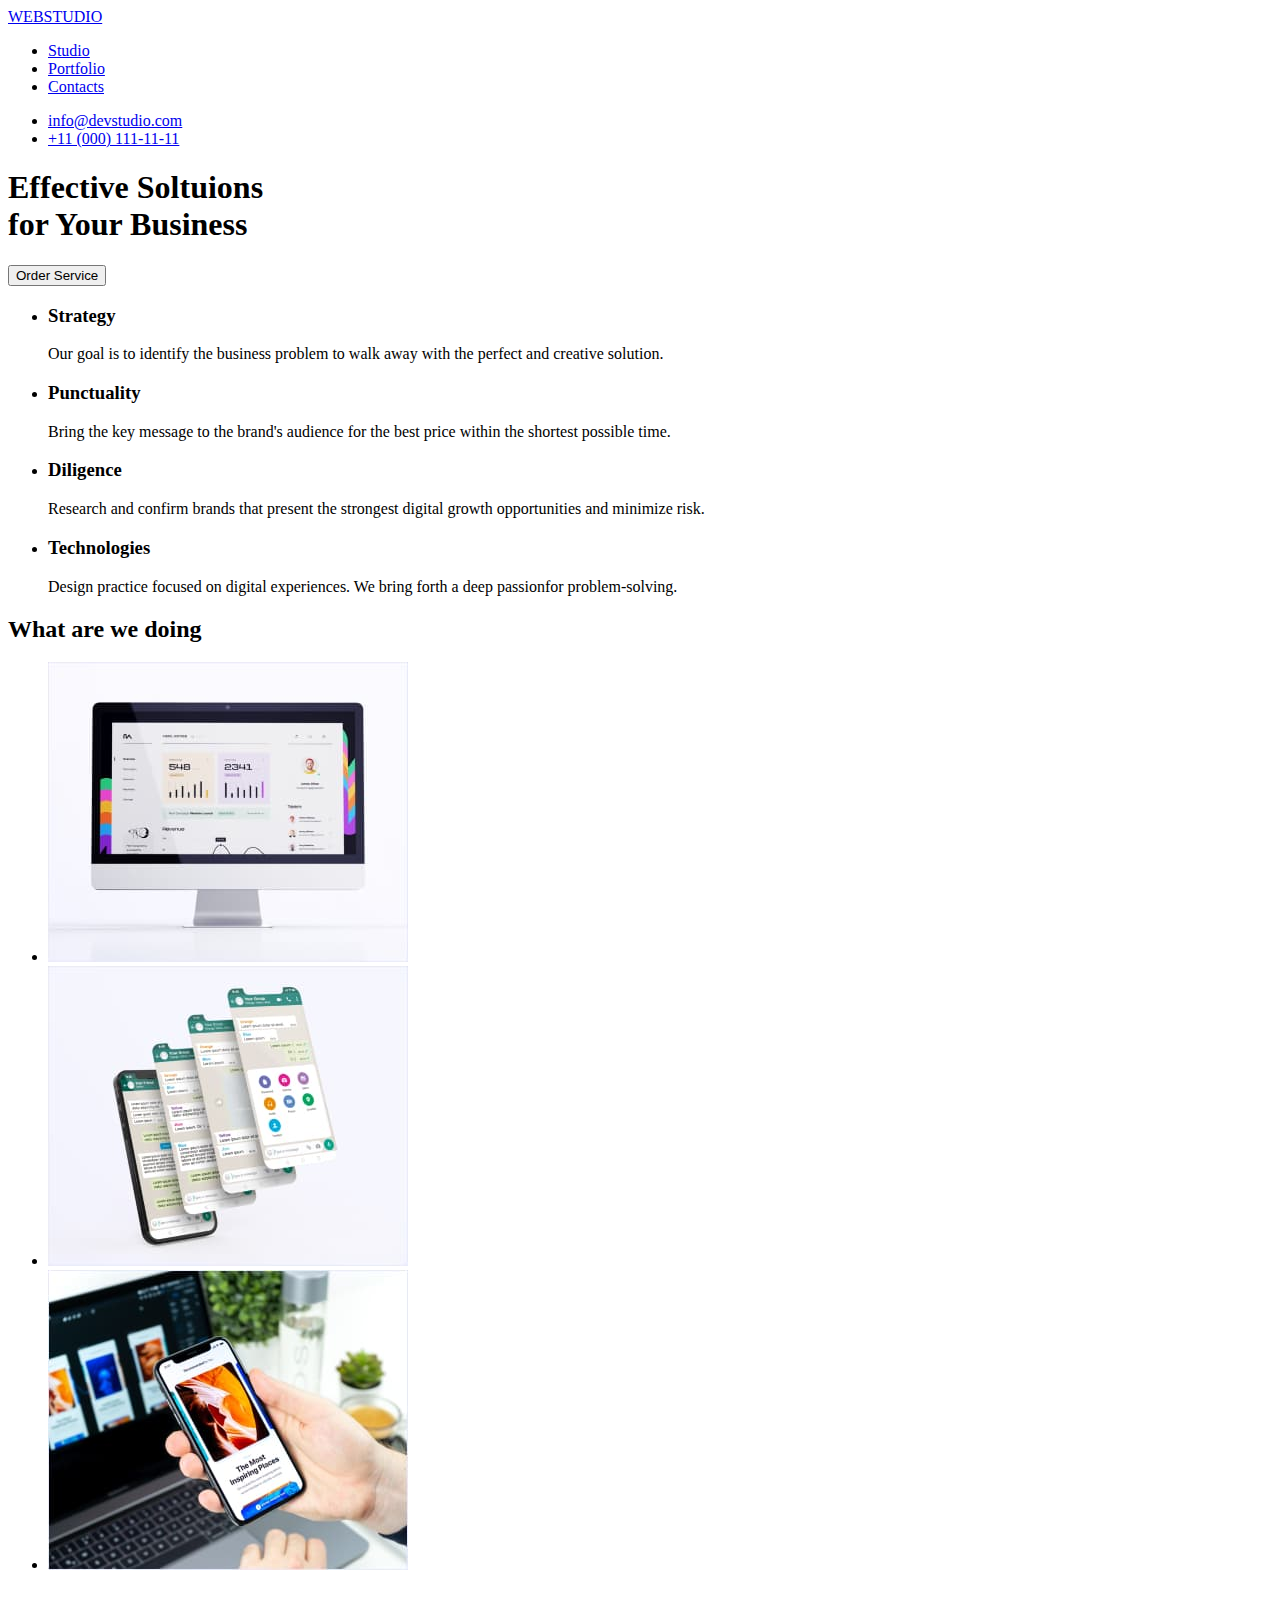
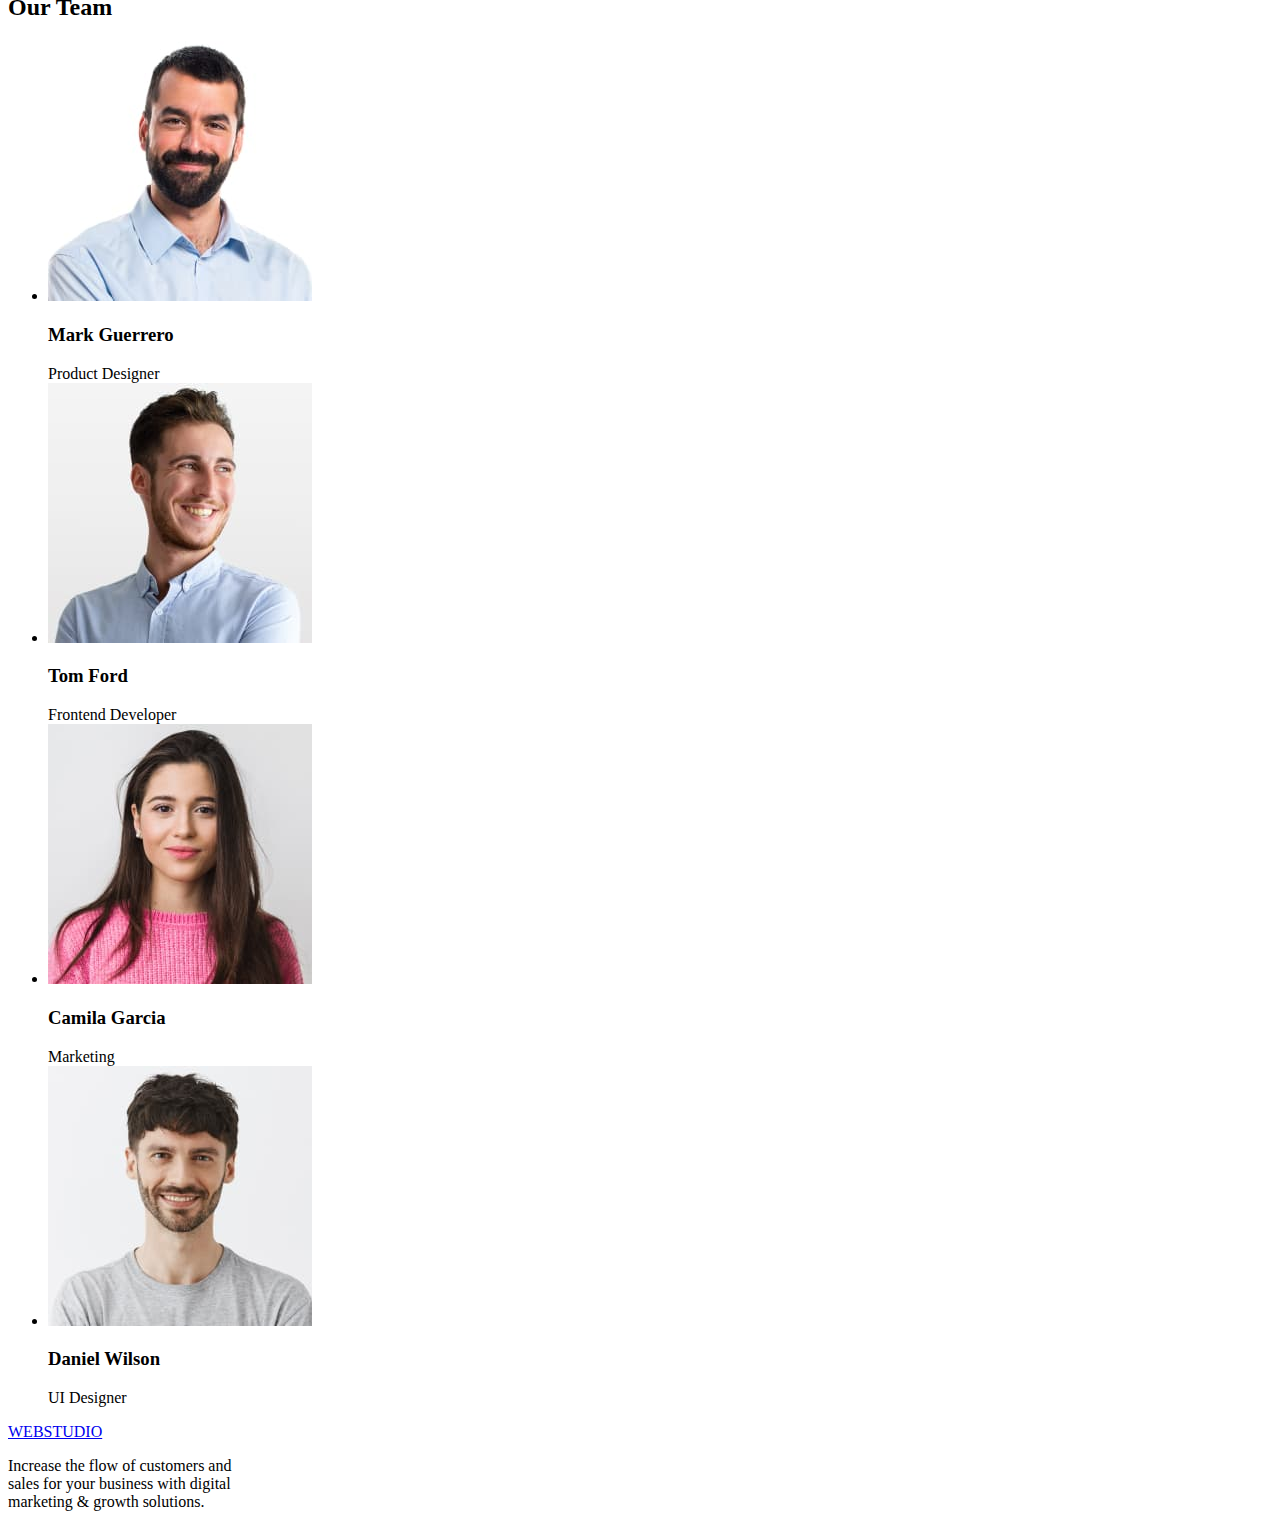
==== index.html @ a36244c7 "Initial commit" ====
<!DOCTYPE html>
<html lang="en">
  <head>
    <meta charset="UTF-8" />
    <meta name="viewport" content="width=device-width, initial-scale=1.0" />
    <title>WEBSTUDIO</title>
  </head>
  <body>
    <header>
      <nav>
        <a href="/">WEBSTUDIO</a>
        <ul>
          <li><a href="/">Studio</a></li>
          <li><a href="/">Portfolio</a></li>
          <li><a href="/">Contacts</a></li>
        </ul>
      </nav>
      <ul>
        <li><a href="mailto:info@devstudio.com">info@devstudio.com</a></li>
        <li><a href="tel:+110001111111">+11 (000) 111-11-11</a></li>
      </ul>
    </header>

    <main>
      <section>
        <h1>
          Effective Soltuions <br />
          for Your Business
        </h1>
        <button type="button">Order Service</button>

        <ul>
          <li>
            <h3>Strategy</h3>
            Our goal is to identify the business problem to walk away with the
            perfect and creative solution.
          </li>
          <li>
            <h3>Punctuality</h3>
            Bring the key message to the brand's audience for the best price
            within the shortest possible time.
          </li>
          <li>
            <h3>Diligence</h3>
            Research and confirm brands that present the strongest digital
            growth opportunities and minimize risk.
          </li>
          <li>
            <h3>Technologies</h3>
            Design practice focused on digital experiences. We bring forth a
            deep passionfor problem-solving.
          </li>
        </ul>
      </section>

      <section>
        <h2>What are we doing</h2>
        <ul>
          <li>
            <img
              src="images/img1.jpg"
              width="360"
              height="300"
              alt="image of iMac"
            />
          </li>
          <li>
            <img
              src="images/img2.jpg"
              width="360"
              height="300"
              alt="image of iphone"
            />
          </li>
          <li>
            <img
              src="images/img3.jpg"
              width="360"
              height="300"
              alt="image of iphone and macbook"
            />
          </li>
        </ul>
      </section>

      <section>
        <h2>Our Team</h2>
        <ul>
          <li>
            <img
              src="images/Mark.jpg"
              width="264"
              height="260"
              alt="image of
            Mark Guerrero"
            />
            <h3>Mark Guerrero</h3>
            Product Designer
          </li>

          <li>
            <img src="images/Tom.jpg" width="264" height="260" alt="Tom Ford" />
            <h3>Tom Ford</h3>
            Frontend Developer
          </li>

          <li>
            <img
              src="images/Camila.jpg"
              width="264"
              height="260"
              alt="image of
            Camila Garcia"
            />
            <h3>Camila Garcia</h3>
            Marketing
          </li>

          <li>
            <img
              src="images/Daniel.jpg"
              width="264"
              height="260"
              alt="image of
            Daniel Wilson"
            />
            <h3>Daniel Wilson</h3>
            UI Designer
          </li>
        </ul>
      </section>
    </main>

    <footer>
      <a href="/">WEBSTUDIO</a>
      <p>
        Increase the flow of customers and <br />
        sales for your business with digital <br />
        marketing & growth solutions.
      </p>
    </footer>
  </body>
</html>
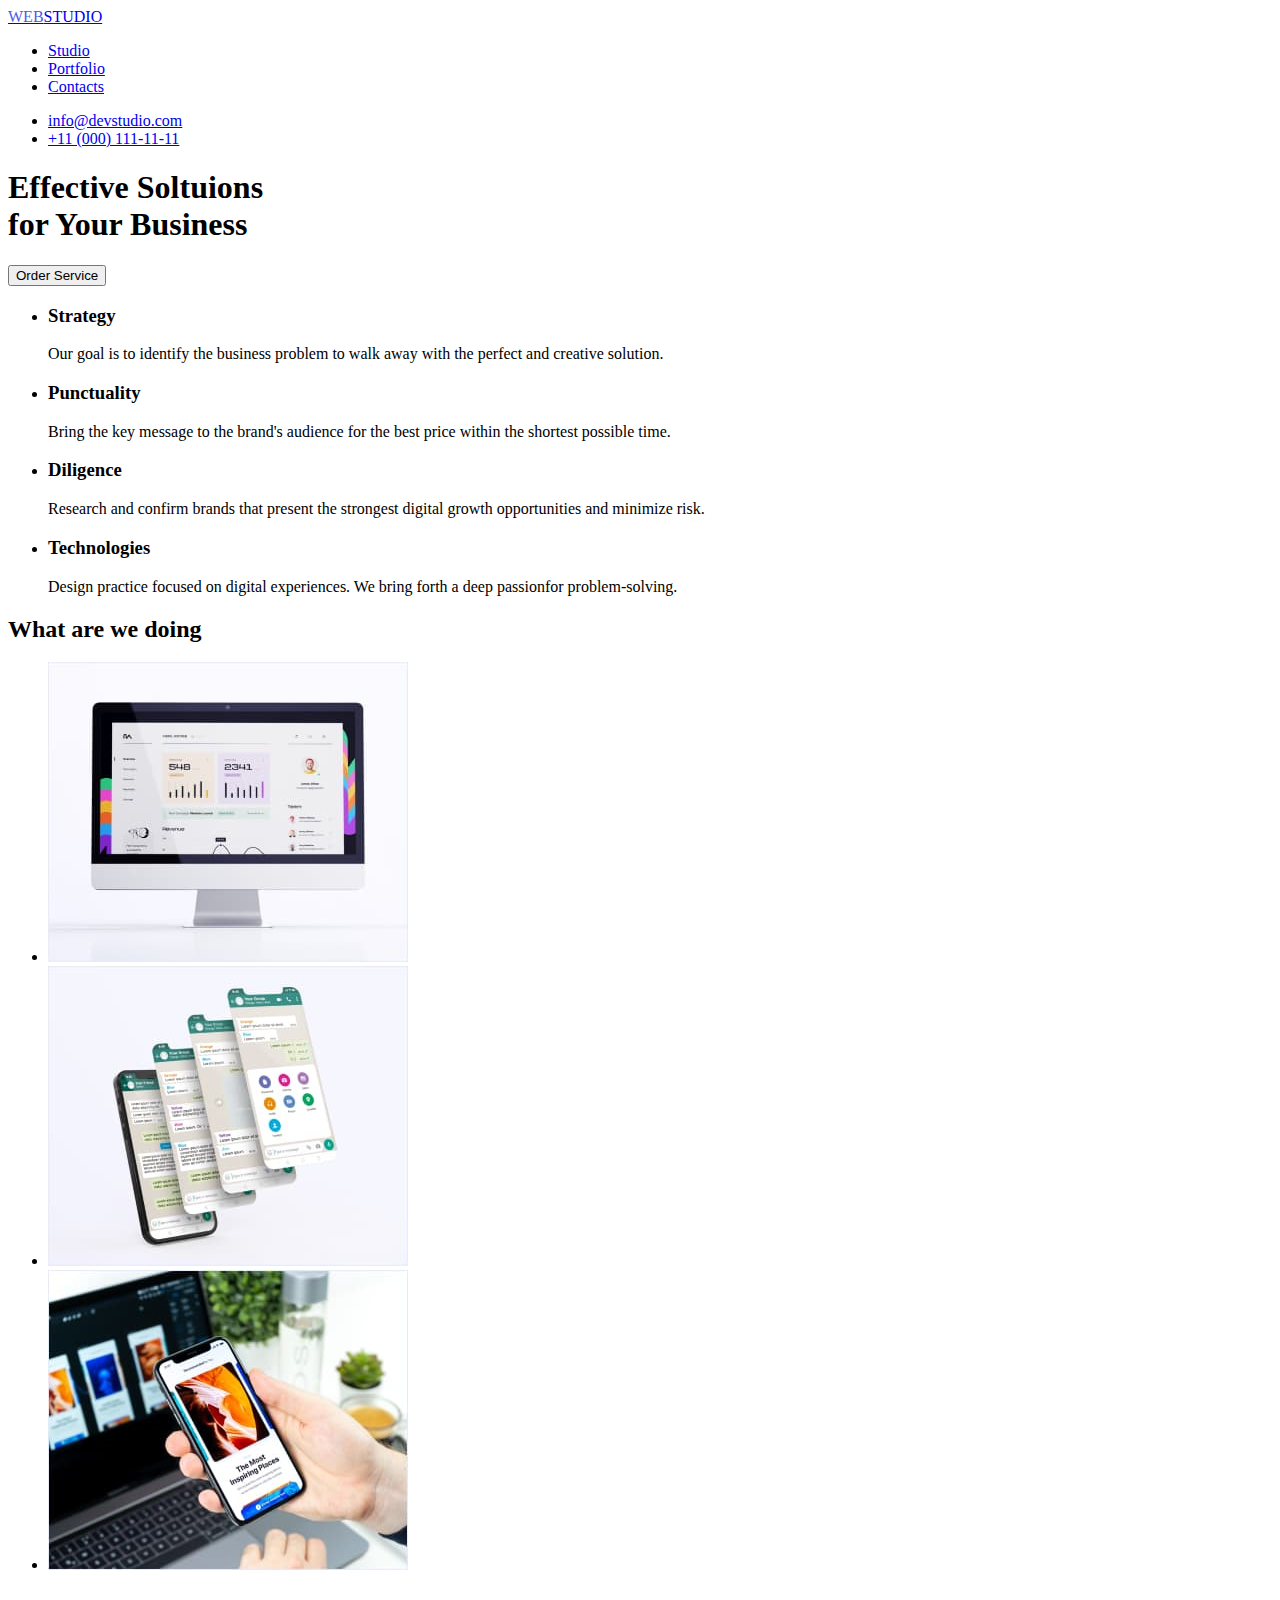
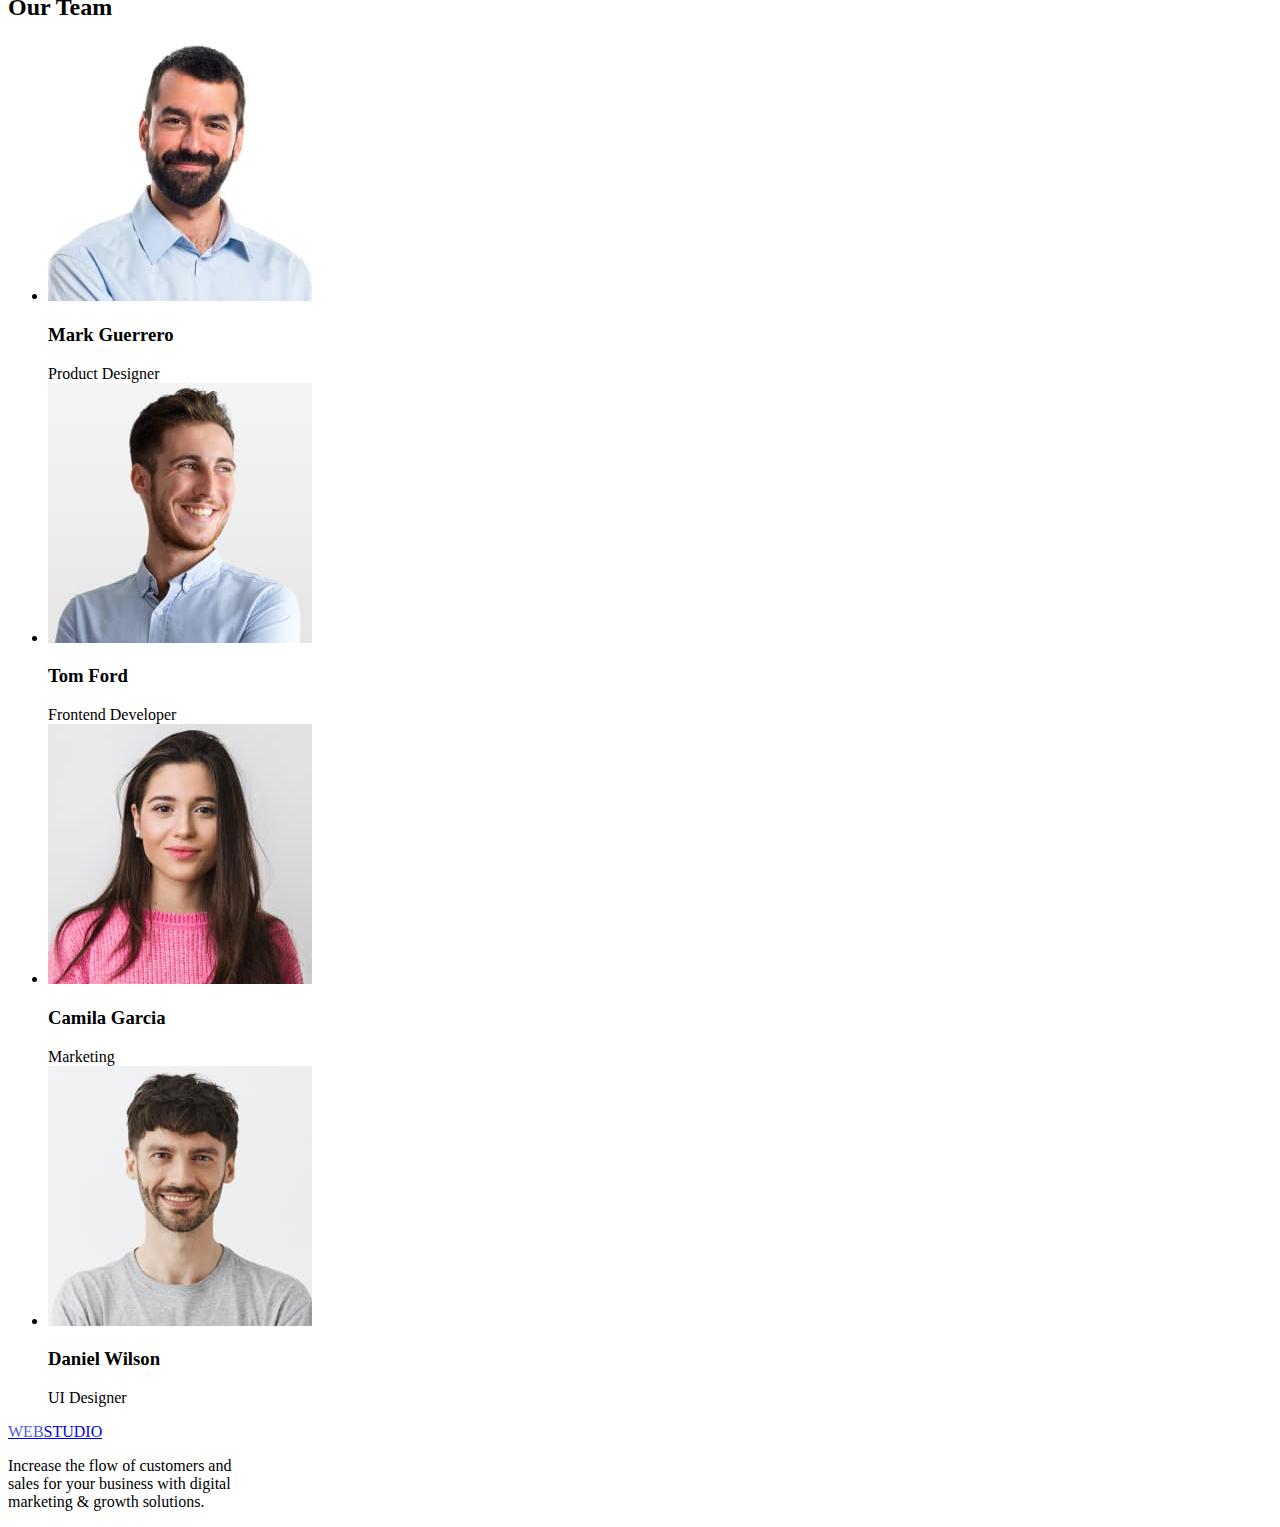
==== commit 4f367e23: "first-draft-hw2" ====
--- a/index.html
+++ b/index.html
@@ -4,17 +4,30 @@
     <meta charset="UTF-8" />
     <meta name="viewport" content="width=device-width, initial-scale=1.0" />
     <title>WEBSTUDIO</title>
+    <link rel="preconnect" href="https://fonts.googleapis.com" />
+    <link rel="preconnect" href="https://fonts.gstatic.com" crossorigin />
+    <link
+      href="https://fonts.googleapis.com/css2?family=Raleway:wght@800&family=Roboto:wght@400;500;700;900&display=swap"
+      rel="stylesheet"
+    />
+    <link rel="stylesheet" href="./css/styles.css" />
   </head>
+
   <body>
     <header>
       <nav>
-        <a href="/">WEBSTUDIO</a>
+        <!-- LOGO -->
+        <a href="/" class="logo"
+          ><span style="color: #4d5ae5">WEB</span>STUDIO</a
+        >
+        <!-- Menu Links -->
         <ul>
           <li><a href="/">Studio</a></li>
           <li><a href="/">Portfolio</a></li>
           <li><a href="/">Contacts</a></li>
         </ul>
       </nav>
+      <!-- Contacts  -->
       <ul>
         <li><a href="mailto:info@devstudio.com">info@devstudio.com</a></li>
         <li><a href="tel:+110001111111">+11 (000) 111-11-11</a></li>
@@ -22,13 +35,17 @@
     </header>
 
     <main>
+      <!-- Hero Section  -->
       <section>
         <h1>
           Effective Soltuions <br />
           for Your Business
         </h1>
         <button type="button">Order Service</button>
+      </section>
 
+      <!-- Benefits Section  -->
+      <section>
         <ul>
           <li>
             <h3>Strategy</h3>
@@ -53,6 +70,7 @@
         </ul>
       </section>
 
+      <!-- What We Do Section  -->
       <section>
         <h2>What are we doing</h2>
         <ul>
@@ -83,9 +101,10 @@
         </ul>
       </section>
 
-      <section>
+      <!-- Team Section  -->
+      <section class="team">
         <h2>Our Team</h2>
-        <ul>
+        <ul class="team-members">
           <li>
             <img
               src="images/Mark.jpg"
@@ -132,7 +151,7 @@
     </main>
 
     <footer>
-      <a href="/">WEBSTUDIO</a>
+      <a href="/" class="logo"><span style="color: #4d5ae5">WEB</span>STUDIO</a>
       <p>
         Increase the flow of customers and <br />
         sales for your business with digital <br />
--- a/css/styles.css
+++ b/css/styles.css
@@ -0,0 +1,7 @@
+.root {
+  --Iris: #4d5ae5;
+  --Navy-Blue: #2e2f42;
+  --Slate: #434455;
+  --White: #fff;
+  --Cloud: #f4f4fd;
+}
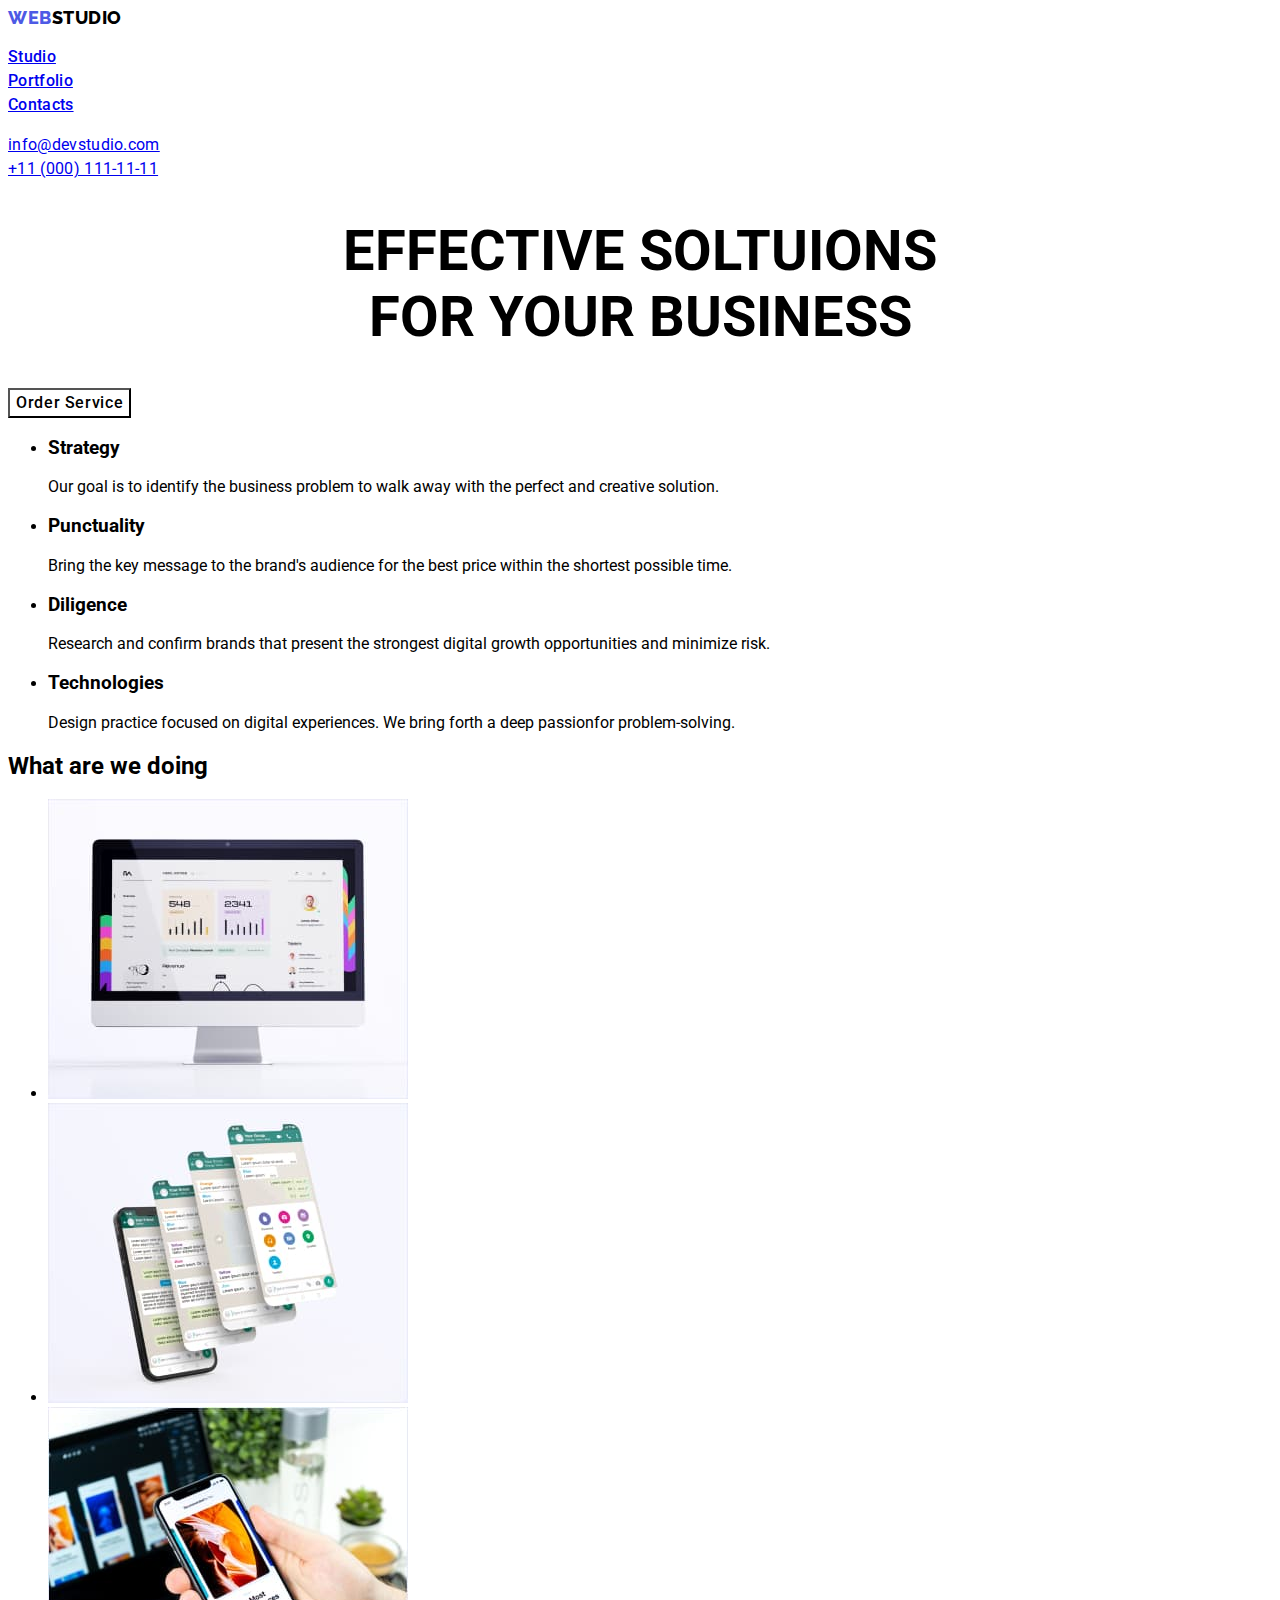
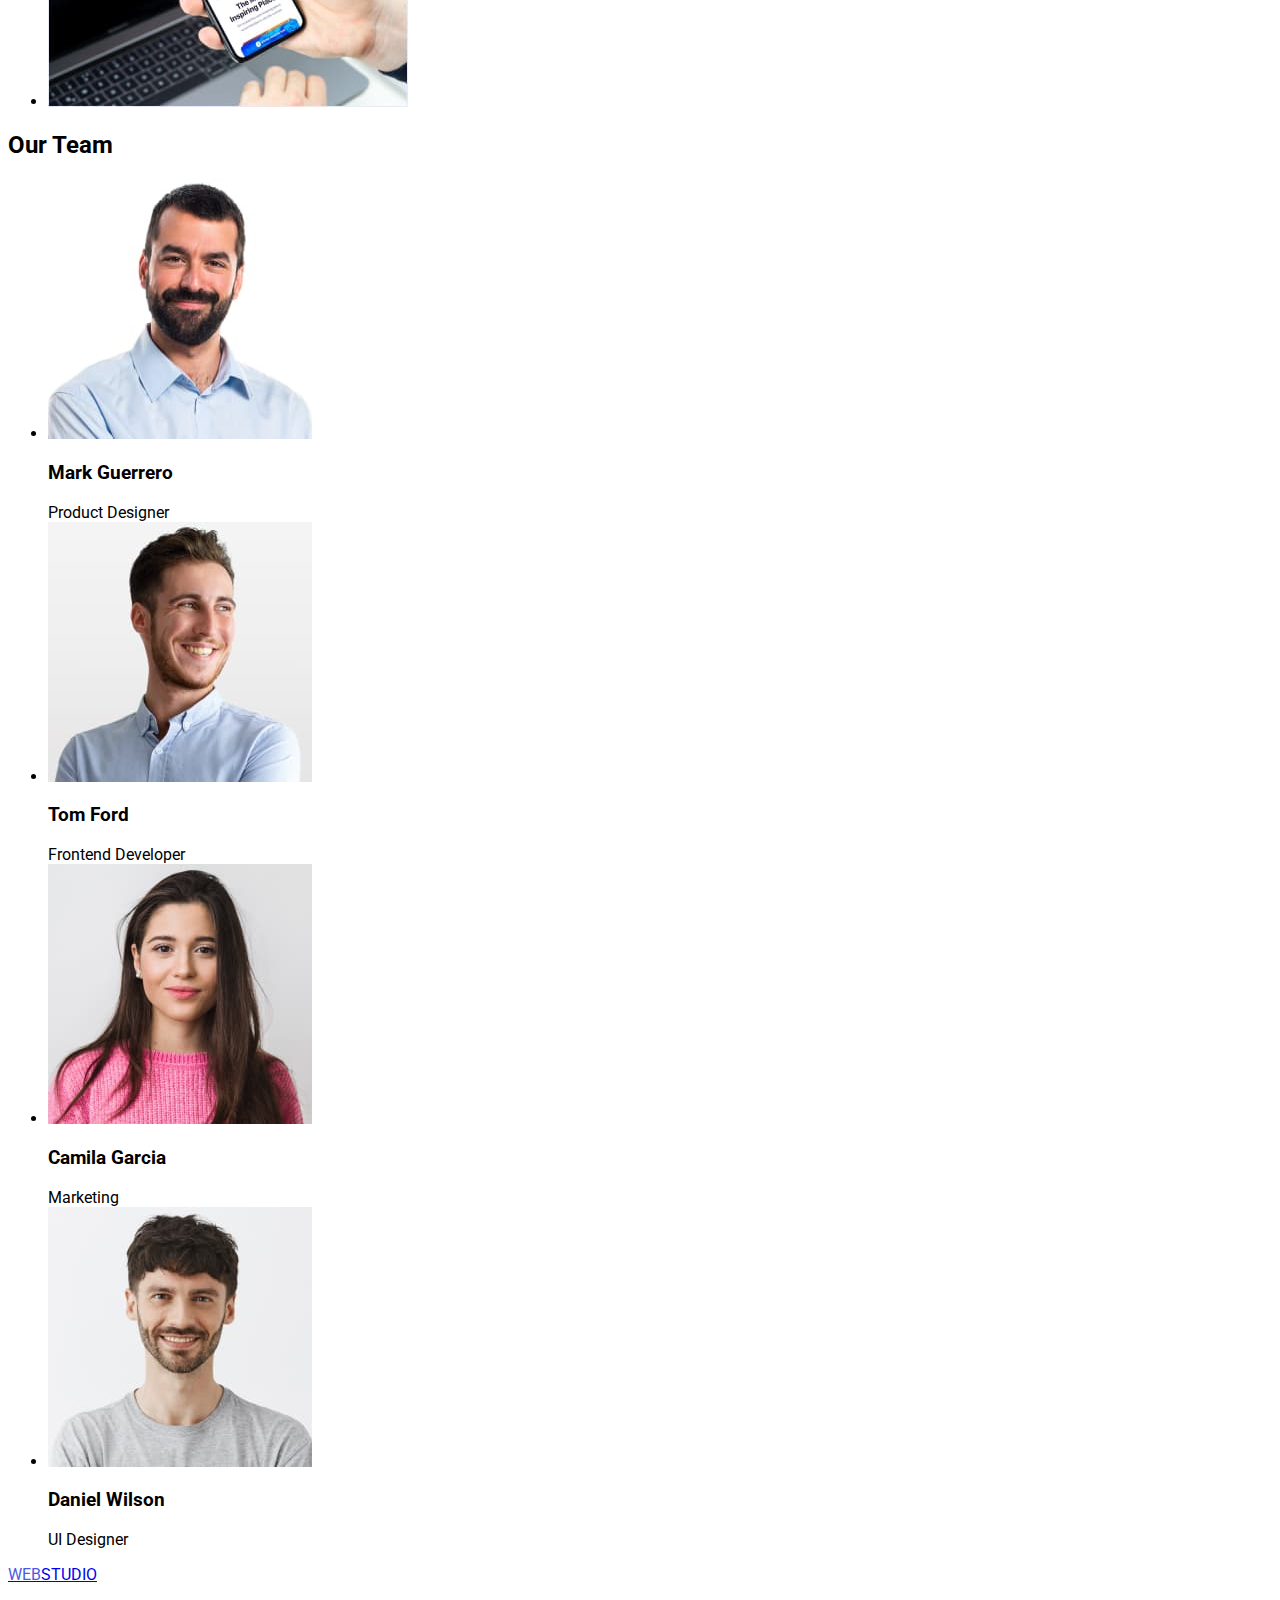
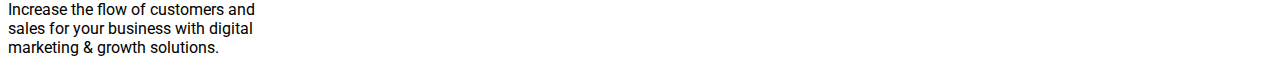
==== commit 968ceb46: "add-header-css" ====
--- a/index.html
+++ b/index.html
@@ -4,31 +4,34 @@
     <meta charset="UTF-8" />
     <meta name="viewport" content="width=device-width, initial-scale=1.0" />
     <title>WEBSTUDIO</title>
+
+    <!-- FONTS  -->
     <link rel="preconnect" href="https://fonts.googleapis.com" />
     <link rel="preconnect" href="https://fonts.gstatic.com" crossorigin />
     <link
       href="https://fonts.googleapis.com/css2?family=Raleway:wght@800&family=Roboto:wght@400;500;700;900&display=swap"
       rel="stylesheet"
     />
+    <!-- CSS  -->
     <link rel="stylesheet" href="./css/styles.css" />
   </head>
 
   <body>
-    <header>
+    <header class="header">
       <nav>
         <!-- LOGO -->
-        <a href="/" class="logo"
+        <a href="/" class="header-logo"
           ><span style="color: #4d5ae5">WEB</span>STUDIO</a
         >
         <!-- Menu Links -->
-        <ul>
+        <ul class="header-menu">
           <li><a href="/">Studio</a></li>
           <li><a href="/">Portfolio</a></li>
           <li><a href="/">Contacts</a></li>
         </ul>
       </nav>
       <!-- Contacts  -->
-      <ul>
+      <ul class="header-contacts">
         <li><a href="mailto:info@devstudio.com">info@devstudio.com</a></li>
         <li><a href="tel:+110001111111">+11 (000) 111-11-11</a></li>
       </ul>
@@ -36,7 +39,7 @@
 
     <main>
       <!-- Hero Section  -->
-      <section>
+      <section class="hero">
         <h1>
           Effective Soltuions <br />
           for Your Business
@@ -45,7 +48,7 @@
       </section>
 
       <!-- Benefits Section  -->
-      <section>
+      <section class="benefits">
         <ul>
           <li>
             <h3>Strategy</h3>
@@ -71,7 +74,7 @@
       </section>
 
       <!-- What We Do Section  -->
-      <section>
+      <section class="doing">
         <h2>What are we doing</h2>
         <ul>
           <li>
--- a/css/styles.css
+++ b/css/styles.css
@@ -5,3 +5,73 @@
   --White: #fff;
   --Cloud: #f4f4fd;
 }
+
+body {
+  font-family: Roboto, Helvetica, sans-serif;
+  color: var(--Navy-Blue);
+}
+
+.header-logo {
+  text-decoration: none;
+  color: var(--Navy-Blue);
+  font-family: Raleway;
+  font-size: 18px;
+  font-style: normal;
+  font-weight: 800;
+  line-height: 116.667%;
+  letter-spacing: 0.54px;
+  text-transform: uppercase;
+}
+
+.header-menu {
+  text-decoration: none;
+  list-style-type: none;
+  color: var(--Navy-Blue);
+  font-family: Roboto;
+  font-size: 16px;
+  font-style: normal;
+  font-weight: 500;
+  line-height: 150%;
+  letter-spacing: 0.32px;
+  padding: 0;
+}
+
+.header-contacts {
+  text-decoration: none;
+  list-style-type: none;
+  color: var(--Slate);
+  font-family: Roboto;
+  font-size: 16px;
+  font-style: normal;
+  font-weight: 400;
+  line-height: 150%;
+  letter-spacing: 0.32px;
+  padding: 0;
+}
+
+.hero {
+  background-color: var(--Navy-Blue);
+}
+
+h1 {
+  color: var(--White);
+  text-align: center;
+  text-transform: uppercase;
+  font-family: Roboto;
+font-size: 56px;
+font-style: normal;
+font-weight: 700;
+line-height: 07.143%,
+letter-spacing: 1.12px;
+}
+
+button {
+  background-color: var(--Iris);
+  color: var(--White);
+  font-family: Roboto;
+  font-size: 16px;
+  font-style: normal;
+  font-weight: 500;
+  line-height: 150%;
+  letter-spacing: 0.64px;
+}
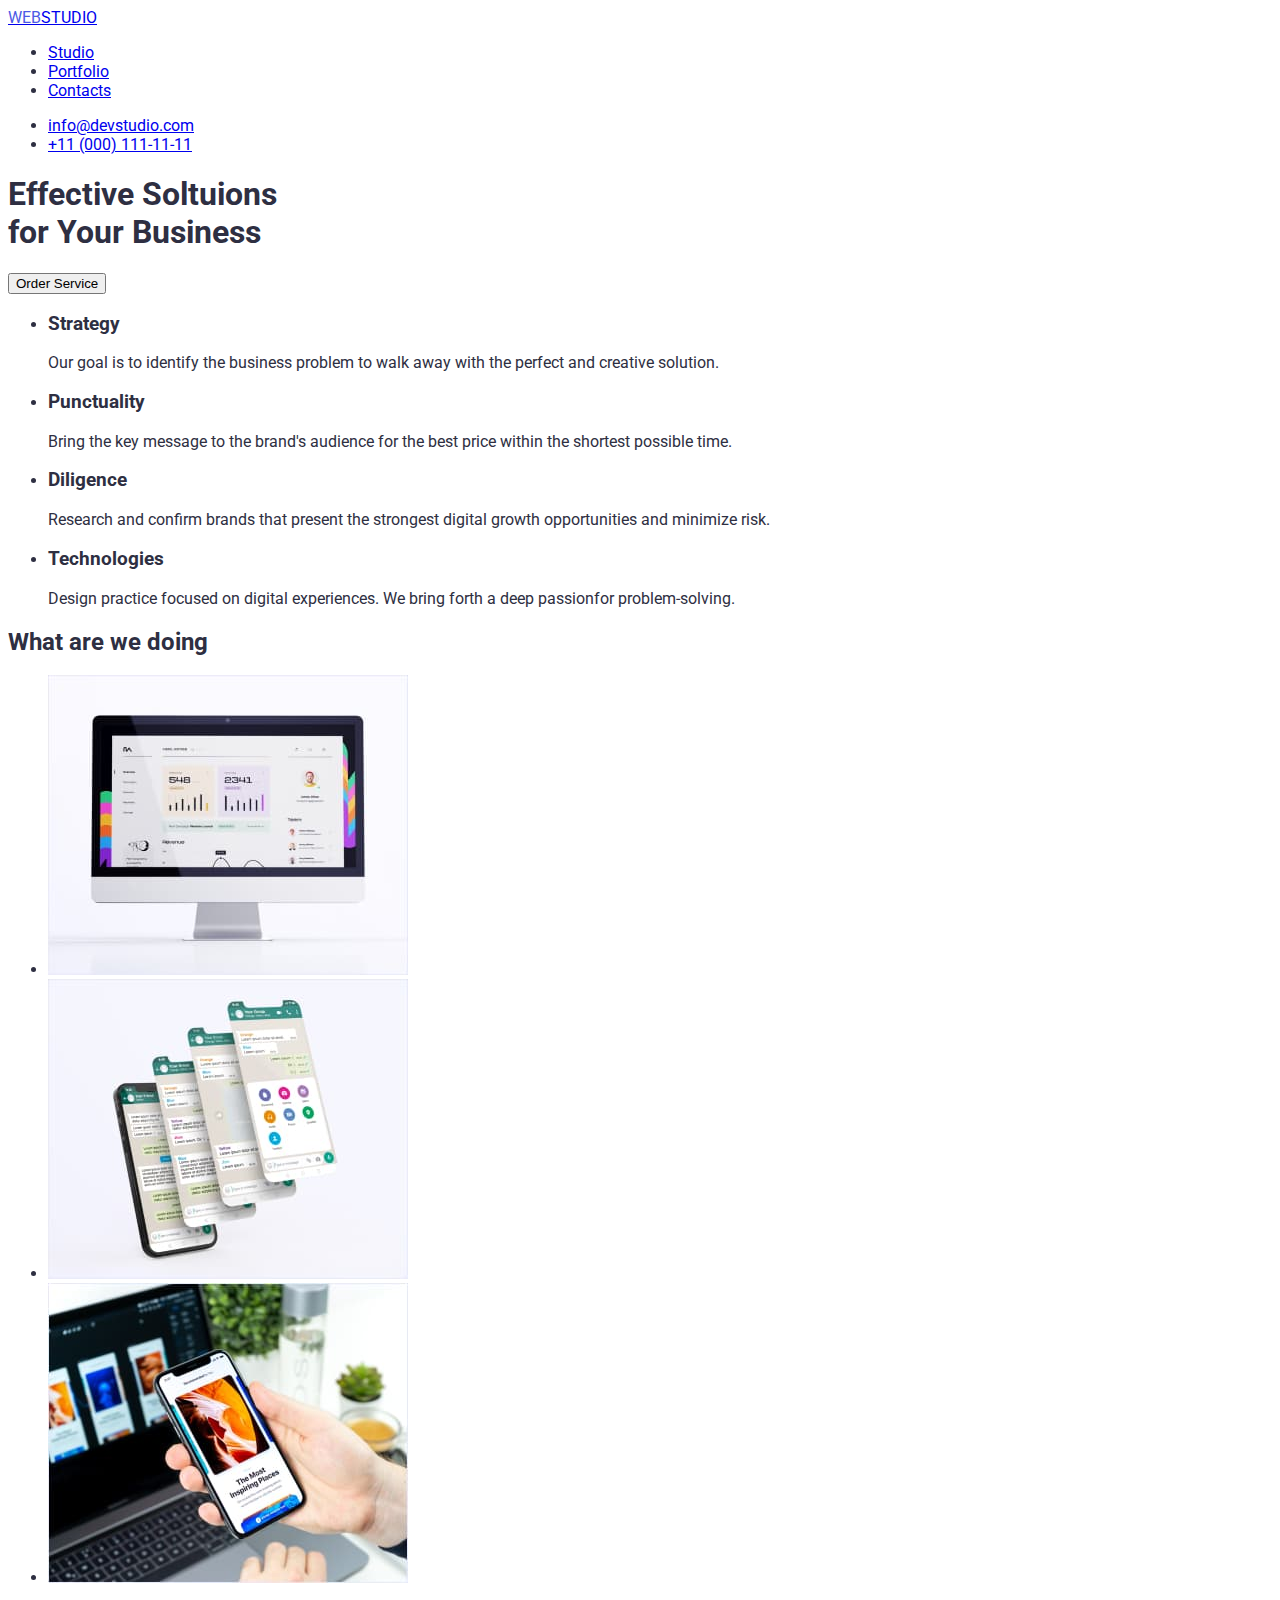
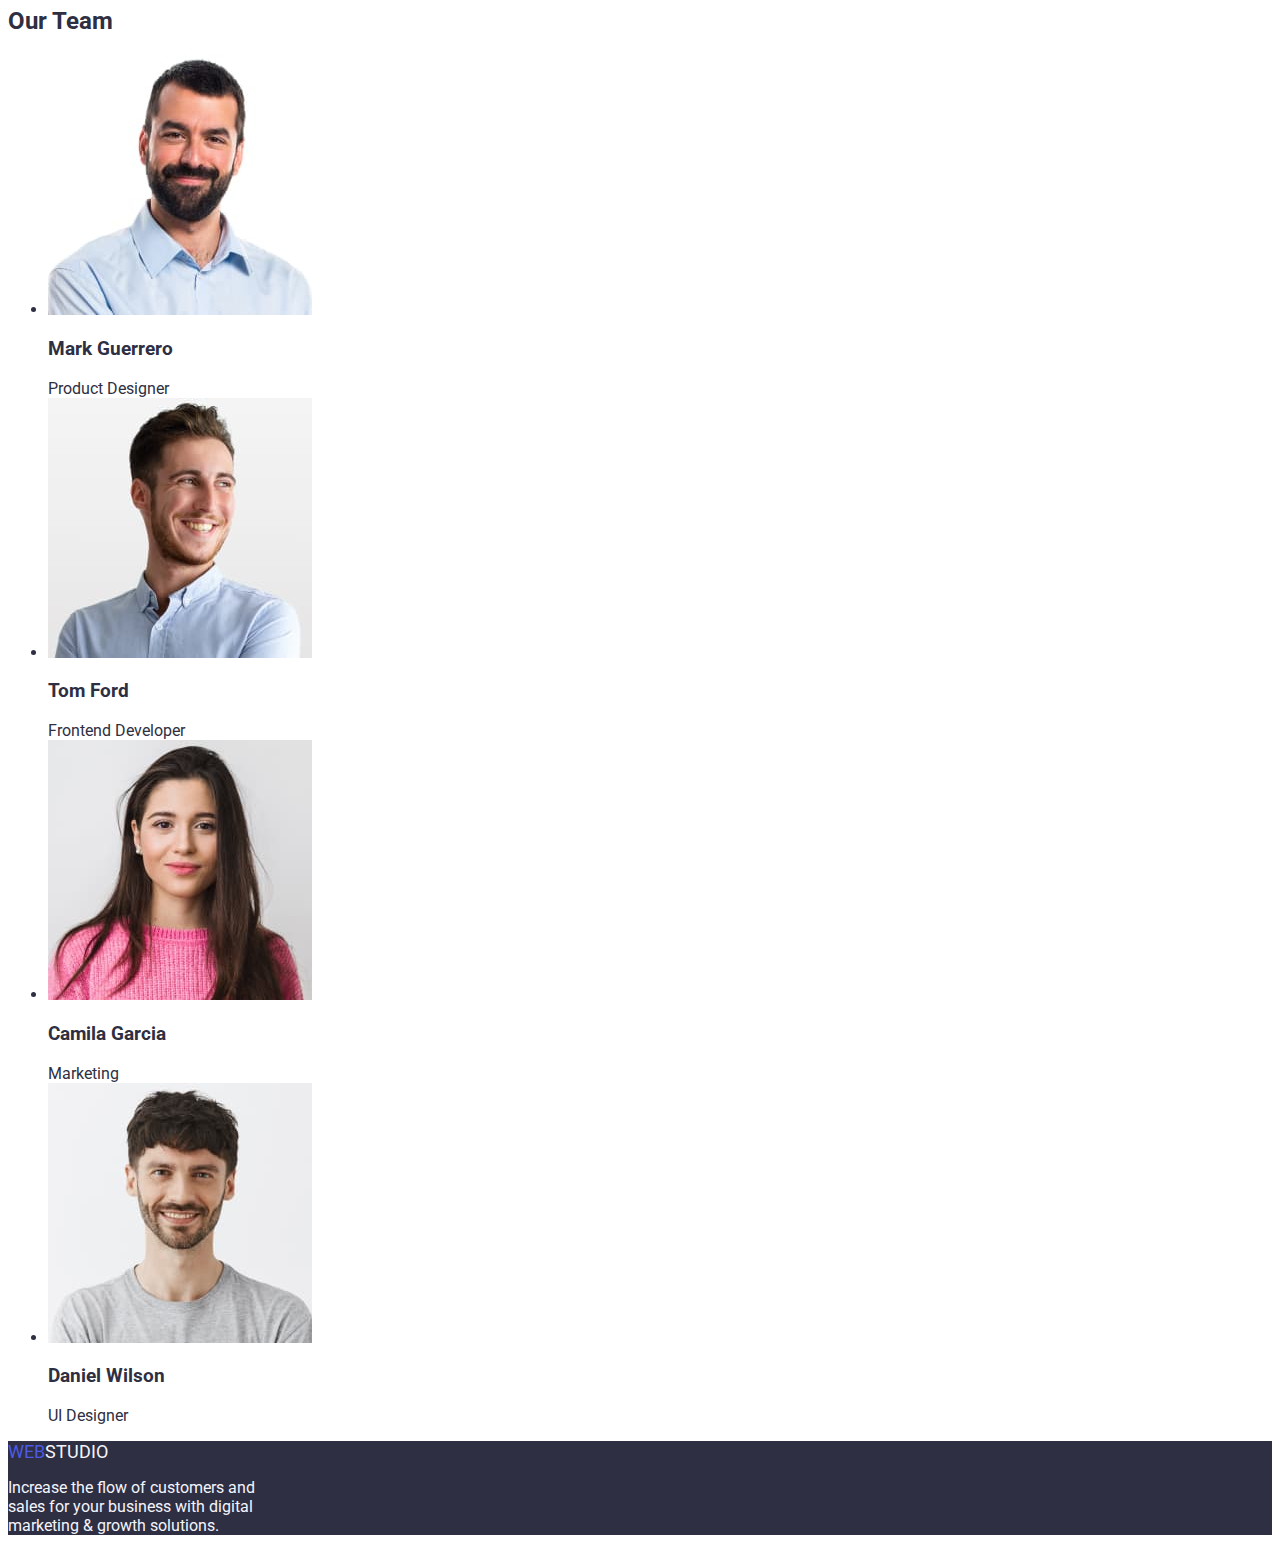
==== commit 25b818be: "footer-css" ====
--- a/index.html
+++ b/index.html
@@ -24,14 +24,14 @@
           ><span style="color: #4d5ae5">WEB</span>STUDIO</a
         >
         <!-- Menu Links -->
-        <ul class="header-menu">
-          <li><a href="/">Studio</a></li>
-          <li><a href="/">Portfolio</a></li>
+        <ul class="header-menu list">
+          <li><a href="index.html">Studio</a></li>
+          <li><a href="portfolio.html">Portfolio</a></li>
           <li><a href="/">Contacts</a></li>
         </ul>
       </nav>
       <!-- Contacts  -->
-      <ul class="header-contacts">
+      <ul class="header-contacts list">
         <li><a href="mailto:info@devstudio.com">info@devstudio.com</a></li>
         <li><a href="tel:+110001111111">+11 (000) 111-11-11</a></li>
       </ul>
@@ -44,12 +44,12 @@
           Effective Soltuions <br />
           for Your Business
         </h1>
-        <button type="button">Order Service</button>
+        <button class="button" type="button">Order Service</button>
       </section>
 
       <!-- Benefits Section  -->
       <section class="benefits">
-        <ul>
+        <ul class="list">
           <li>
             <h3>Strategy</h3>
             Our goal is to identify the business problem to walk away with the
@@ -76,7 +76,7 @@
       <!-- What We Do Section  -->
       <section class="doing">
         <h2>What are we doing</h2>
-        <ul>
+        <ul class="list">
           <li>
             <img
               src="images/img1.jpg"
@@ -107,7 +107,7 @@
       <!-- Team Section  -->
       <section class="team">
         <h2>Our Team</h2>
-        <ul class="team-members">
+        <ul class="team-members list">
           <li>
             <img
               src="images/Mark.jpg"
@@ -153,8 +153,10 @@
       </section>
     </main>
 
-    <footer>
-      <a href="/" class="logo"><span style="color: #4d5ae5">WEB</span>STUDIO</a>
+    <footer class="footer">
+      <a href="/" class="footer-logo"
+        ><span style="color: #4d5ae5">WEB</span>STUDIO</a
+      >
       <p>
         Increase the flow of customers and <br />
         sales for your business with digital <br />
--- a/css/styles.css
+++ b/css/styles.css
@@ -1,77 +1,66 @@
-.root {
+:root {
   --Iris: #4d5ae5;
   --Navy-Blue: #2e2f42;
   --Slate: #434455;
   --White: #fff;
   --Cloud: #f4f4fd;
+  --Ocean: #404bbf;
 }
 
+/* General Styles  */
 body {
-  font-family: Roboto, Helvetica, sans-serif;
+  font-family: 'Roboto', Helvetica, sans-serif;
   color: var(--Navy-Blue);
 }
+/* End Of General Style  */
 
-.header-logo {
-  text-decoration: none;
-  color: var(--Navy-Blue);
-  font-family: Raleway;
-  font-size: 18px;
-  font-style: normal;
-  font-weight: 800;
-  line-height: 116.667%;
-  letter-spacing: 0.54px;
-  text-transform: uppercase;
-}
+/* Header Section  */
 
-.header-menu {
-  text-decoration: none;
-  list-style-type: none;
-  color: var(--Navy-Blue);
-  font-family: Roboto;
-  font-size: 16px;
-  font-style: normal;
-  font-weight: 500;
-  line-height: 150%;
-  letter-spacing: 0.32px;
-  padding: 0;
-}
+/* End of Header Section  */
 
-.header-contacts {
-  text-decoration: none;
-  list-style-type: none;
-  color: var(--Slate);
-  font-family: Roboto;
-  font-size: 16px;
-  font-style: normal;
-  font-weight: 400;
-  line-height: 150%;
-  letter-spacing: 0.32px;
-  padding: 0;
-}
+/* Logo Section  */
 
-.hero {
+/* End of Logo Section  */
+
+/* Menu Links  */
+
+/* End of Menu Links  */
+
+/* Contacts Section  */
+
+/* End of Contacts Section  */
+
+/* Hero Section  */
+
+/* End of Hero Section  */
+
+/* Benefits Section  */
+
+/* End of Benefits Section  */
+
+/* What We Do Section  */
+
+/* End of What We Do Section  */
+
+/* Team Section  */
+
+/* End of Team Section  */
+
+/* Footer Section  */
+.footer {
   background-color: var(--Navy-Blue);
 }
 
-h1 {
-  color: var(--White);
-  text-align: center;
-  text-transform: uppercase;
-  font-family: Roboto;
-font-size: 56px;
-font-style: normal;
-font-weight: 700;
-line-height: 07.143%,
-letter-spacing: 1.12px;
+.footer a {
+  text-decoration: none;
+  color: var(--Cloud);
+  font-size: 18px;
+  font-family: inherit;
 }
 
-button {
-  background-color: var(--Iris);
-  color: var(--White);
-  font-family: Roboto;
+.footer p {
+  color: var(--Cloud);
   font-size: 16px;
-  font-style: normal;
-  font-weight: 500;
-  line-height: 150%;
-  letter-spacing: 0.64px;
+  font-family: inherit;
 }
+/* Footer Section  */
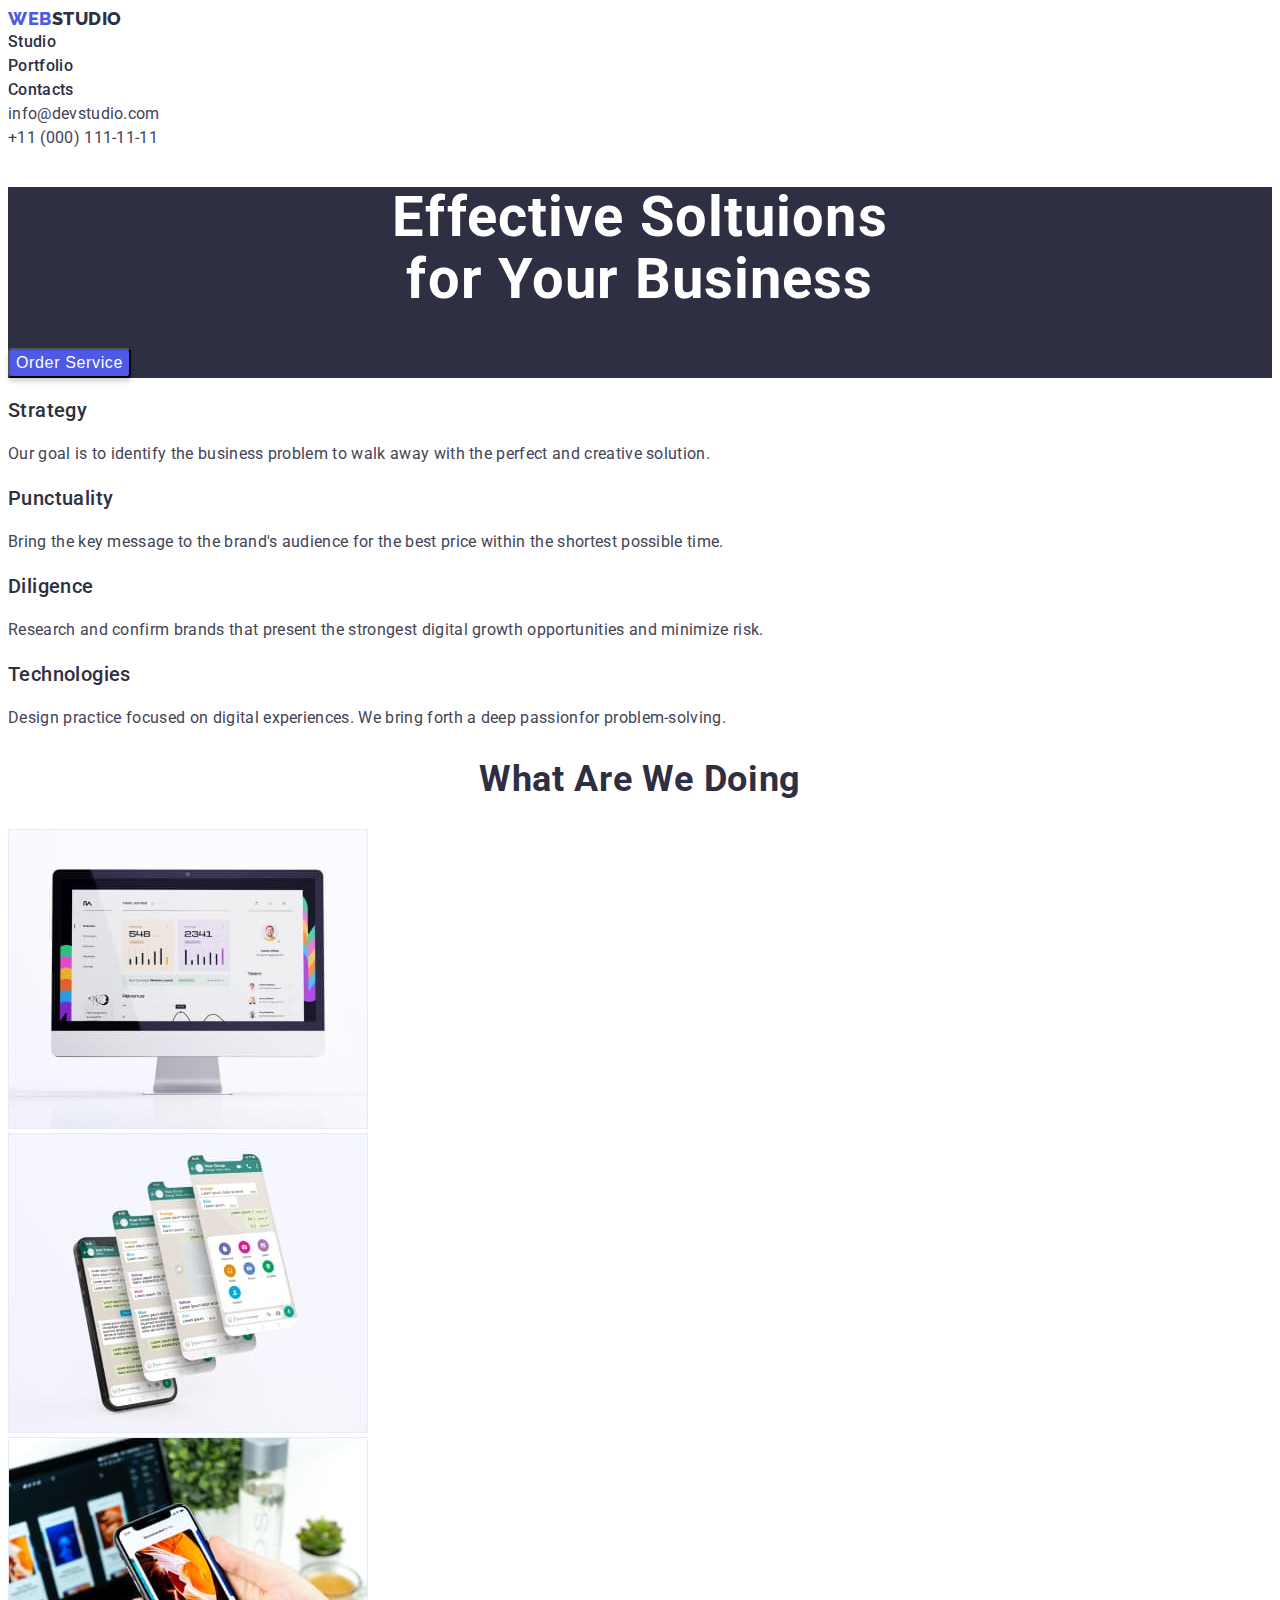
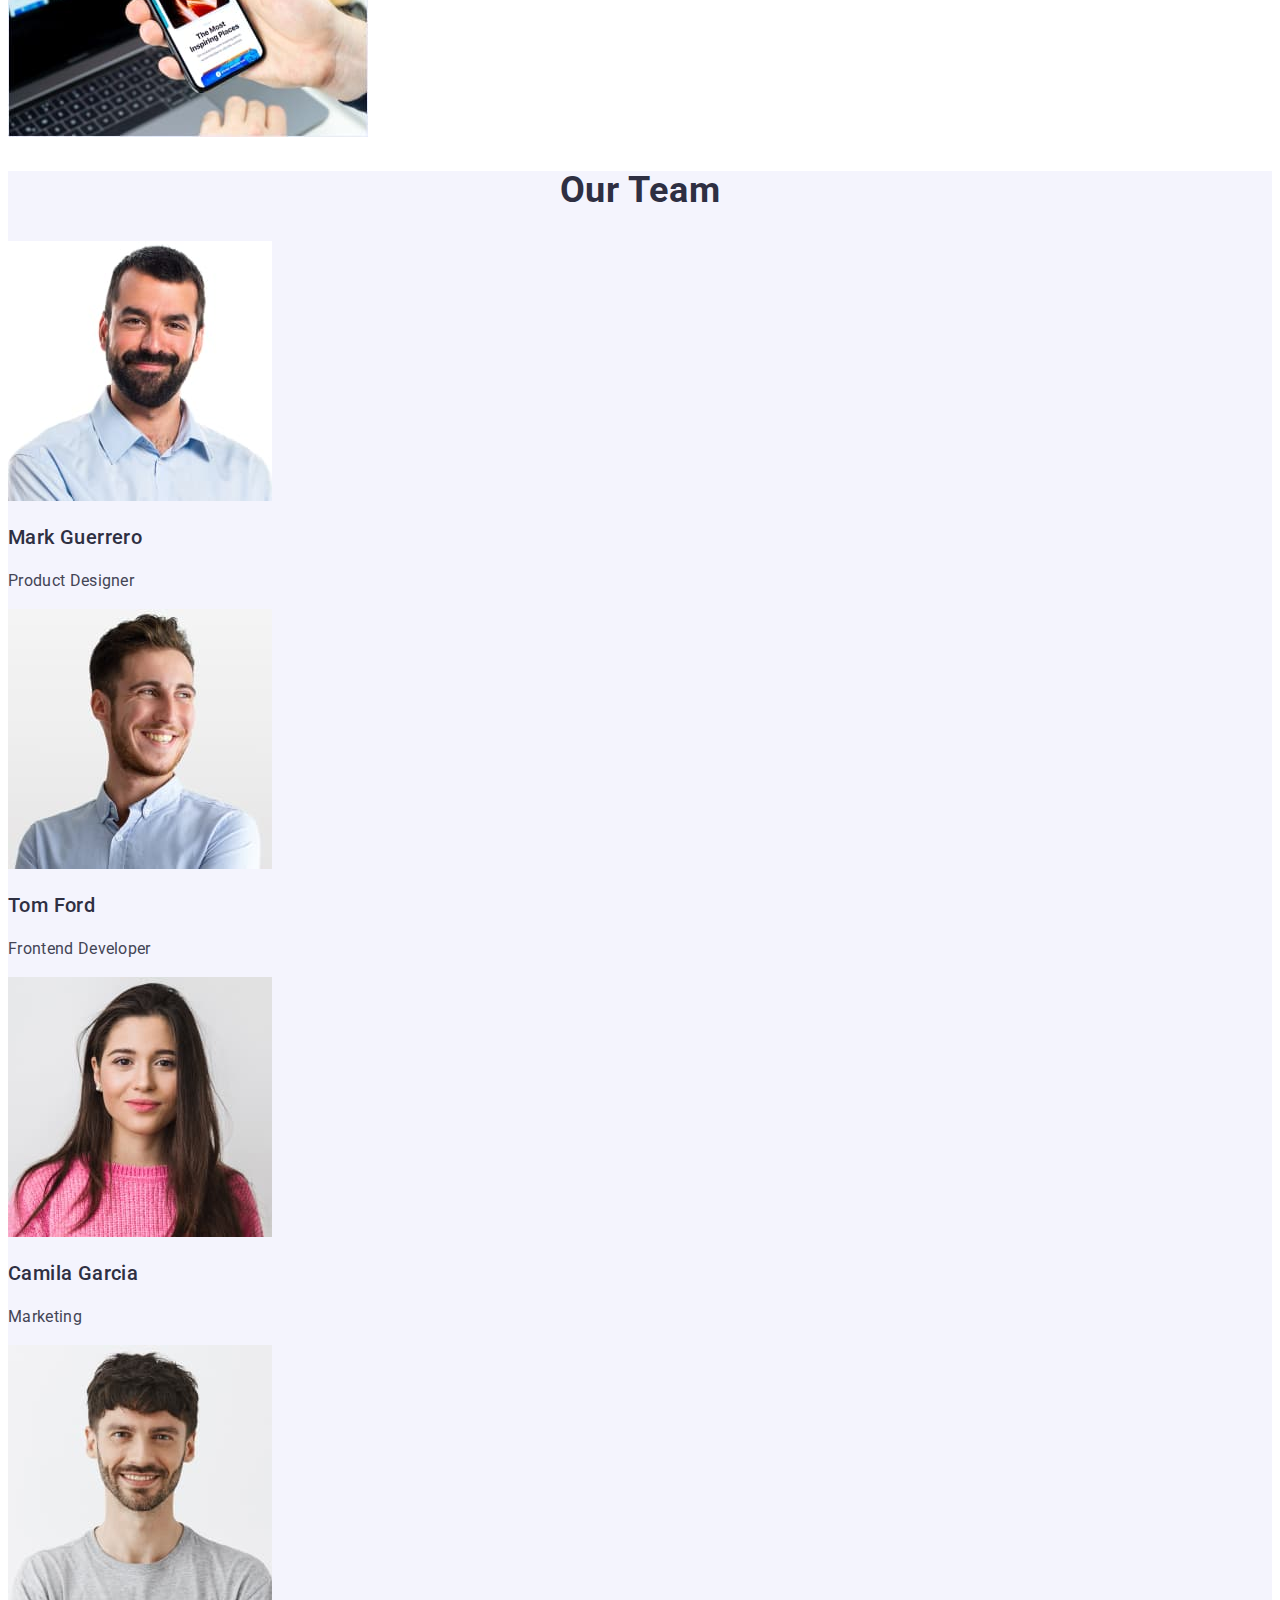
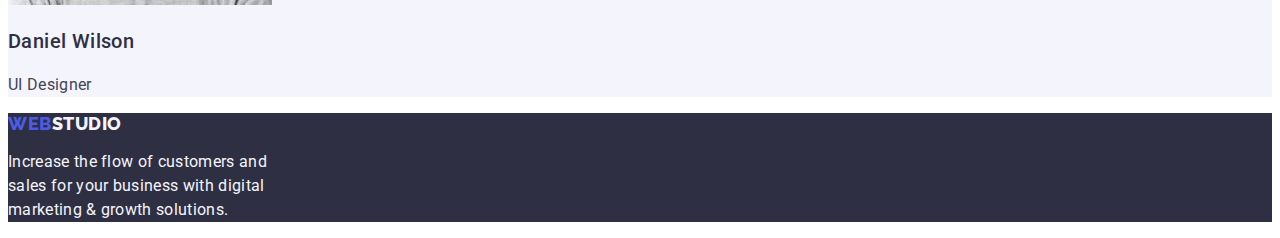
==== commit 3b968d53: "finished-styling" ====
--- a/index.html
+++ b/index.html
@@ -20,55 +20,71 @@
     <header class="header">
       <nav>
         <!-- LOGO -->
-        <a href="/" class="header-logo"
-          ><span style="color: #4d5ae5">WEB</span>STUDIO</a
-        >
+        <a href="/" class="header-logo"><span>WEB</span>STUDIO</a>
         <!-- Menu Links -->
-        <ul class="header-menu list">
-          <li><a href="index.html">Studio</a></li>
-          <li><a href="portfolio.html">Portfolio</a></li>
-          <li><a href="/">Contacts</a></li>
+        <ul class="header-menu">
+          <li><a class="menu-link" href="index.html">Studio</a></li>
+          <li>
+            <a class="menu-link" href="portfolio.html">Portfolio</a>
+          </li>
+          <li><a class="menu-link" href="/">Contacts</a></li>
         </ul>
       </nav>
       <!-- Contacts  -->
-      <ul class="header-contacts list">
-        <li><a href="mailto:info@devstudio.com">info@devstudio.com</a></li>
-        <li><a href="tel:+110001111111">+11 (000) 111-11-11</a></li>
+      <ul class="header-contacts">
+        <li>
+          <a class="contact-link" href="mailto:info@devstudio.com"
+            >info@devstudio.com</a
+          >
+        </li>
+        <li>
+          <a class="contact-link" href="tel:+110001111111"
+            >+11 (000) 111-11-11</a
+          >
+        </li>
       </ul>
     </header>
 
     <main>
       <!-- Hero Section  -->
       <section class="hero">
-        <h1>
+        <h1 class="hero-text">
           Effective Soltuions <br />
           for Your Business
         </h1>
-        <button class="button" type="button">Order Service</button>
+        <button type="button">Order Service</button>
       </section>
 
       <!-- Benefits Section  -->
       <section class="benefits">
-        <ul class="list">
+        <ul class="benefits-list">
           <li>
             <h3>Strategy</h3>
-            Our goal is to identify the business problem to walk away with the
-            perfect and creative solution.
+            <p>
+              Our goal is to identify the business problem to walk away with the
+              perfect and creative solution.
+            </p>
           </li>
           <li>
             <h3>Punctuality</h3>
-            Bring the key message to the brand's audience for the best price
-            within the shortest possible time.
+            <p>
+              Bring the key message to the brand's audience for the best price
+              within the shortest possible time.
+            </p>
           </li>
           <li>
             <h3>Diligence</h3>
-            Research and confirm brands that present the strongest digital
-            growth opportunities and minimize risk.
+            <p>
+              Research and confirm brands that present the strongest digital
+              growth opportunities and minimize risk.
+            </p>
           </li>
           <li>
             <h3>Technologies</h3>
-            Design practice focused on digital experiences. We bring forth a
-            deep passionfor problem-solving.
+            <p>
+              Design practice focused on digital experiences. We bring forth a
+              deep passionfor problem-solving.
+            </p>
           </li>
         </ul>
       </section>
@@ -76,7 +92,7 @@
       <!-- What We Do Section  -->
       <section class="doing">
         <h2>What are we doing</h2>
-        <ul class="list">
+        <ul class="doing-list">
           <li>
             <img
               src="images/img1.jpg"
@@ -107,7 +123,7 @@
       <!-- Team Section  -->
       <section class="team">
         <h2>Our Team</h2>
-        <ul class="team-members list">
+        <ul class="team-members">
           <li>
             <img
               src="images/Mark.jpg"
@@ -117,13 +133,13 @@
             Mark Guerrero"
             />
             <h3>Mark Guerrero</h3>
-            Product Designer
+            <p>Product Designer</p>
           </li>
 
           <li>
             <img src="images/Tom.jpg" width="264" height="260" alt="Tom Ford" />
             <h3>Tom Ford</h3>
-            Frontend Developer
+            <p>Frontend Developer</p>
           </li>
 
           <li>
@@ -135,7 +151,7 @@
             Camila Garcia"
             />
             <h3>Camila Garcia</h3>
-            Marketing
+            <p>Marketing</p>
           </li>
 
           <li>
@@ -147,16 +163,14 @@
             Daniel Wilson"
             />
             <h3>Daniel Wilson</h3>
-            UI Designer
+            <p>UI Designer</p>
           </li>
         </ul>
       </section>
     </main>
 
     <footer class="footer">
-      <a href="/" class="footer-logo"
-        ><span style="color: #4d5ae5">WEB</span>STUDIO</a
-      >
+      <a href="/" class="footer-logo"><span>WEB</span>STUDIO</a>
       <p>
         Increase the flow of customers and <br />
         sales for your business with digital <br />
--- a/css/styles.css
+++ b/css/styles.css
@@ -5,62 +5,186 @@
   --White: #fff;
   --Cloud: #f4f4fd;
   --Ocean: #404bbf;
+  --Cornflower: #e7e9fc;
 }
 
 /* General Styles  */
 body {
   font-family: 'Roboto', Helvetica, sans-serif;
   color: var(--Navy-Blue);
+  background-color: var(--White);
+}
+
+ul {
+  padding: 0;
+  list-style-type: none;
+}
+
+p {
+  color: var(--Slate);
+  font-size: 16px;
+  line-height: 1.5;
+  letter-spacing: 0.32px;
+}
+
+button {
+  cursor: pointer;
+}
+
+h2 {
+  text-align: center;
+  font-size: 36px;
+  line-height: 1.1;
+  font-weight: 700;
+  letter-spacing: 0.72px;
+  text-transform: capitalize;
+}
+
+h3 {
+  font-size: 20px;
+  line-height: 1.2;
+  font-weight: 500;
+  letter-spacing: 0.4px;
 }
 /* End Of General Style  */
 
 /* Header Section  */
+.header span {
+  color: var(--Iris);
+}
 
+a.header-logo {
+  color: inherit;
+  font-family: 'Raleway';
+  font-size: 18px;
+  line-height: 1.2;
+  font-weight: 800;
+  letter-spacing: 0.54px;
+  text-transform: uppercase;
+  text-decoration: none;
+}
+
+.header-menu,
+.header-contacts {
+  margin: 0;
+}
+
+.menu-link,
+.contact-link {
+  font-family: inherit;
+  font-size: 16px;
+  line-height: 1.5;
+  letter-spacing: 0.32px;
+  text-decoration: none;
+}
+
+.menu-link {
+  font-weight: 500;
+  color: inherit;
+}
+
+.menu-link:hover,
+.menu-link:focus {
+  color: var(--Iris);
+}
+
+.contact-link {
+  font-weight: 400;
+  color: var(--Slate);
+}
+
+.contact-link:hover,
+.contact-link:focus {
+  color: var(--Iris);
+}
 /* End of Header Section  */
 
-/* Logo Section  */
+/* Hero Section  */
+.hero {
+  background-color: var(--Navy-Blue);
+  color: var(--White);
+}
 
-/* End of Logo Section  */
+.hero-text {
+  text-align: center;
+  font-size: 56px;
+  line-height: 1.1;
+  font-weight: 700;
+  letter-spacing: 1.12px;
+}
 
-/* Menu Links  */
-
-/* End of Menu Links  */
-
-/* Contacts Section  */
-
-/* End of Contacts Section  */
-
-/* Hero Section  */
-
+.hero > button {
+  background-color: var(--Iris);
+  border-radius: 4px;
+  box-shadow: 0px 4px 4px 0px rgba(0, 0, 0, 0.15);
+  color: inherit;
+  font-size: 16px;
+  line-height: 1.5;
+  font-weight: 500;
+  letter-spacing: 0.64px;
+}
 /* End of Hero Section  */
 
 /* Benefits Section  */
-
+/* styled in general  */
 /* End of Benefits Section  */
 
 /* What We Do Section  */
-
+/* styled in general  */
 /* End of What We Do Section  */
 
 /* Team Section  */
-
+.team {
+  background-color: var(--Cloud);
+}
 /* End of Team Section  */
 
 /* Footer Section  */
 .footer {
   background-color: var(--Navy-Blue);
-}
-
-.footer a {
-  text-decoration: none;
-  color: var(--Cloud);
-  font-size: 18px;
   font-family: inherit;
 }
 
-.footer p {
+.footer span {
+  color: var(--Iris);
+}
+
+.footer > a {
+  text-decoration: none;
+  font-family: 'Raleway';
+  color: var(--Cloud);
+  font-size: 18px;
+  line-height: 1.2;
+  font-weight: 800;
+  letter-spacing: 0.54px;
+  text-transform: uppercase;
+}
+
+.footer > p {
   color: var(--Cloud);
   font-size: 16px;
+}
+/* End of Footer Section  */
+
+/* Portfolio Page  */
+
+/* Buttons Section  */
+.portfolio-buttons > button {
+  background-color: var(--Cloud);
+  border-radius: 4px;
+  border: var(--Cornflower);
+  color: var(--Iris);
   font-family: inherit;
+  font-size: 16px;
+  line-height: 1.5;
+  font-weight: 500;
+  letter-spacing: 0.64px;
 }
-/* Footer Section  */
+
+.portfolio-buttons > button:hover {
+  background-color: var(--Ocean);
+  box-shadow: 0px 2px 2px 0px rgba(0, 0, 0, 0.12),
+    0px 2px 1px 0px rgba(0, 0, 0, 0.08), 0px 3px 1px 0px rgba(0, 0, 0, 0.1);
+  color: var(--White);
+}
+/* End of Buttons Section  */
